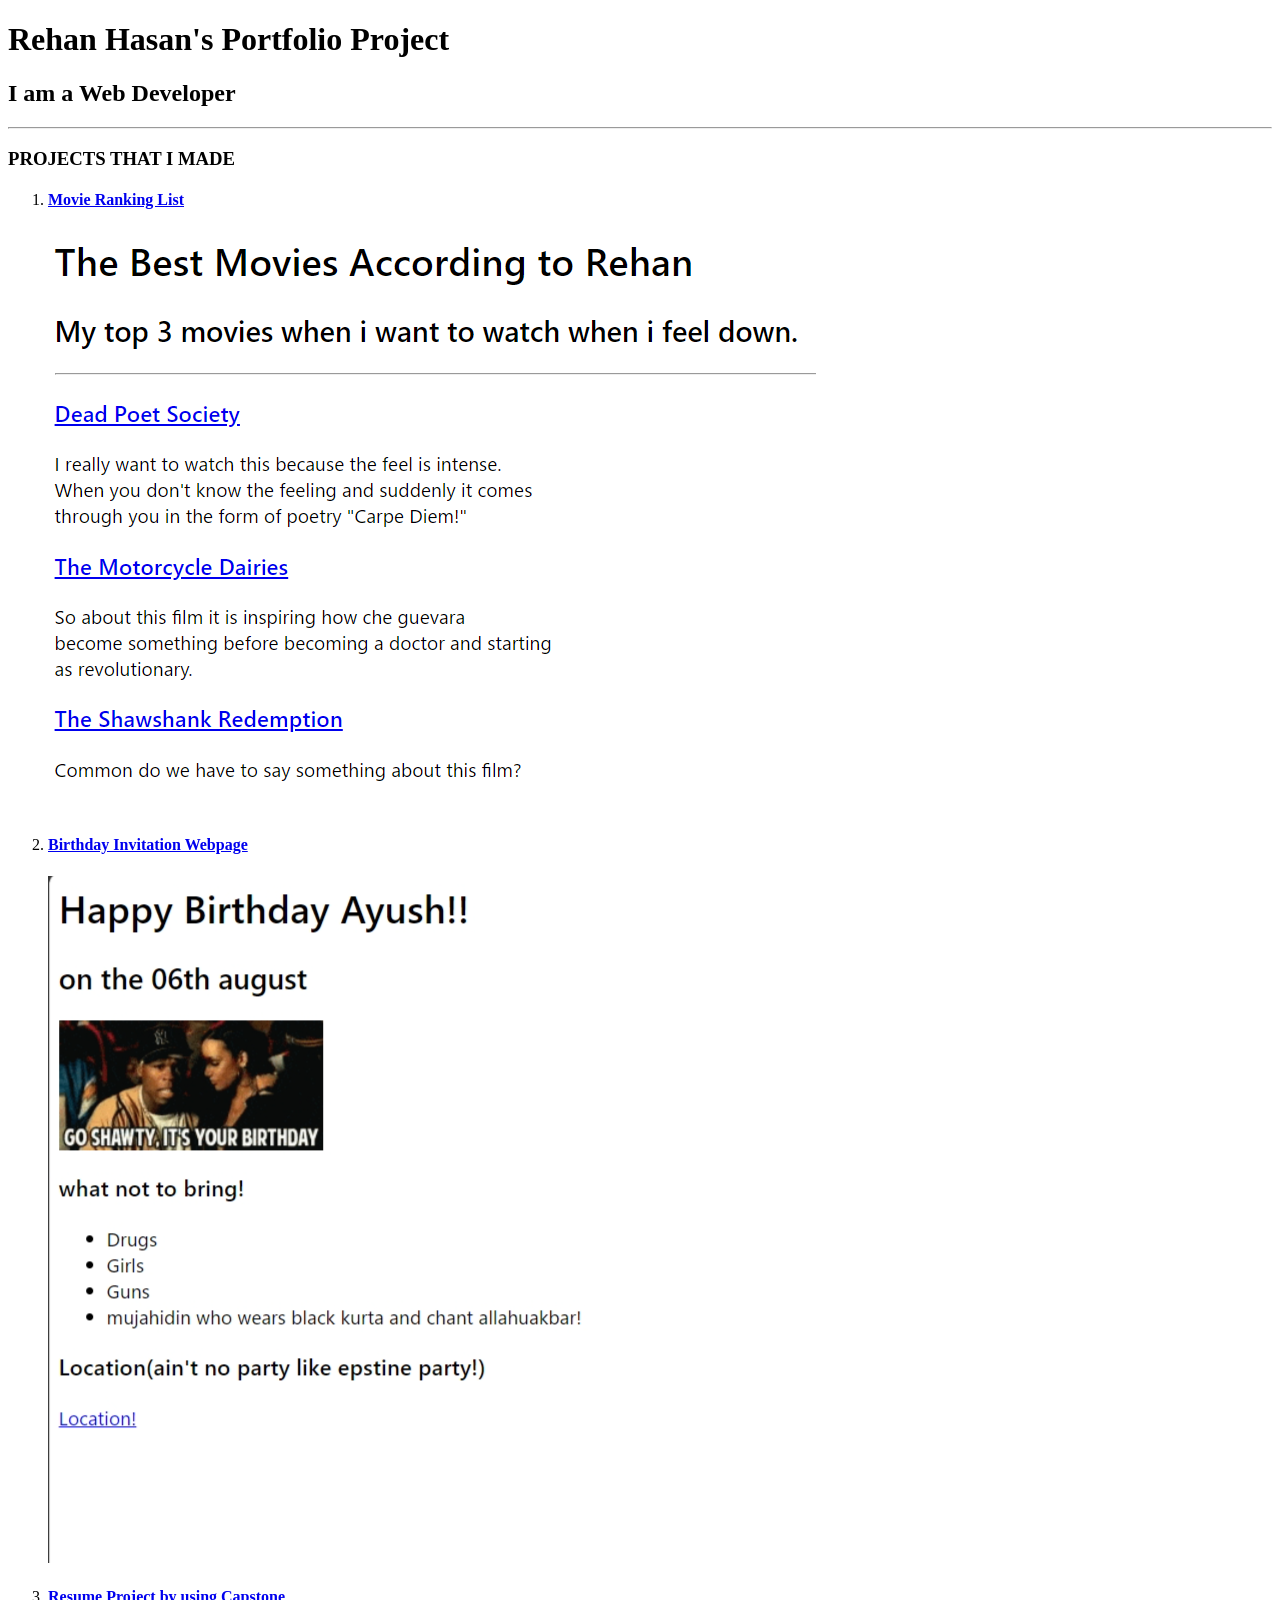
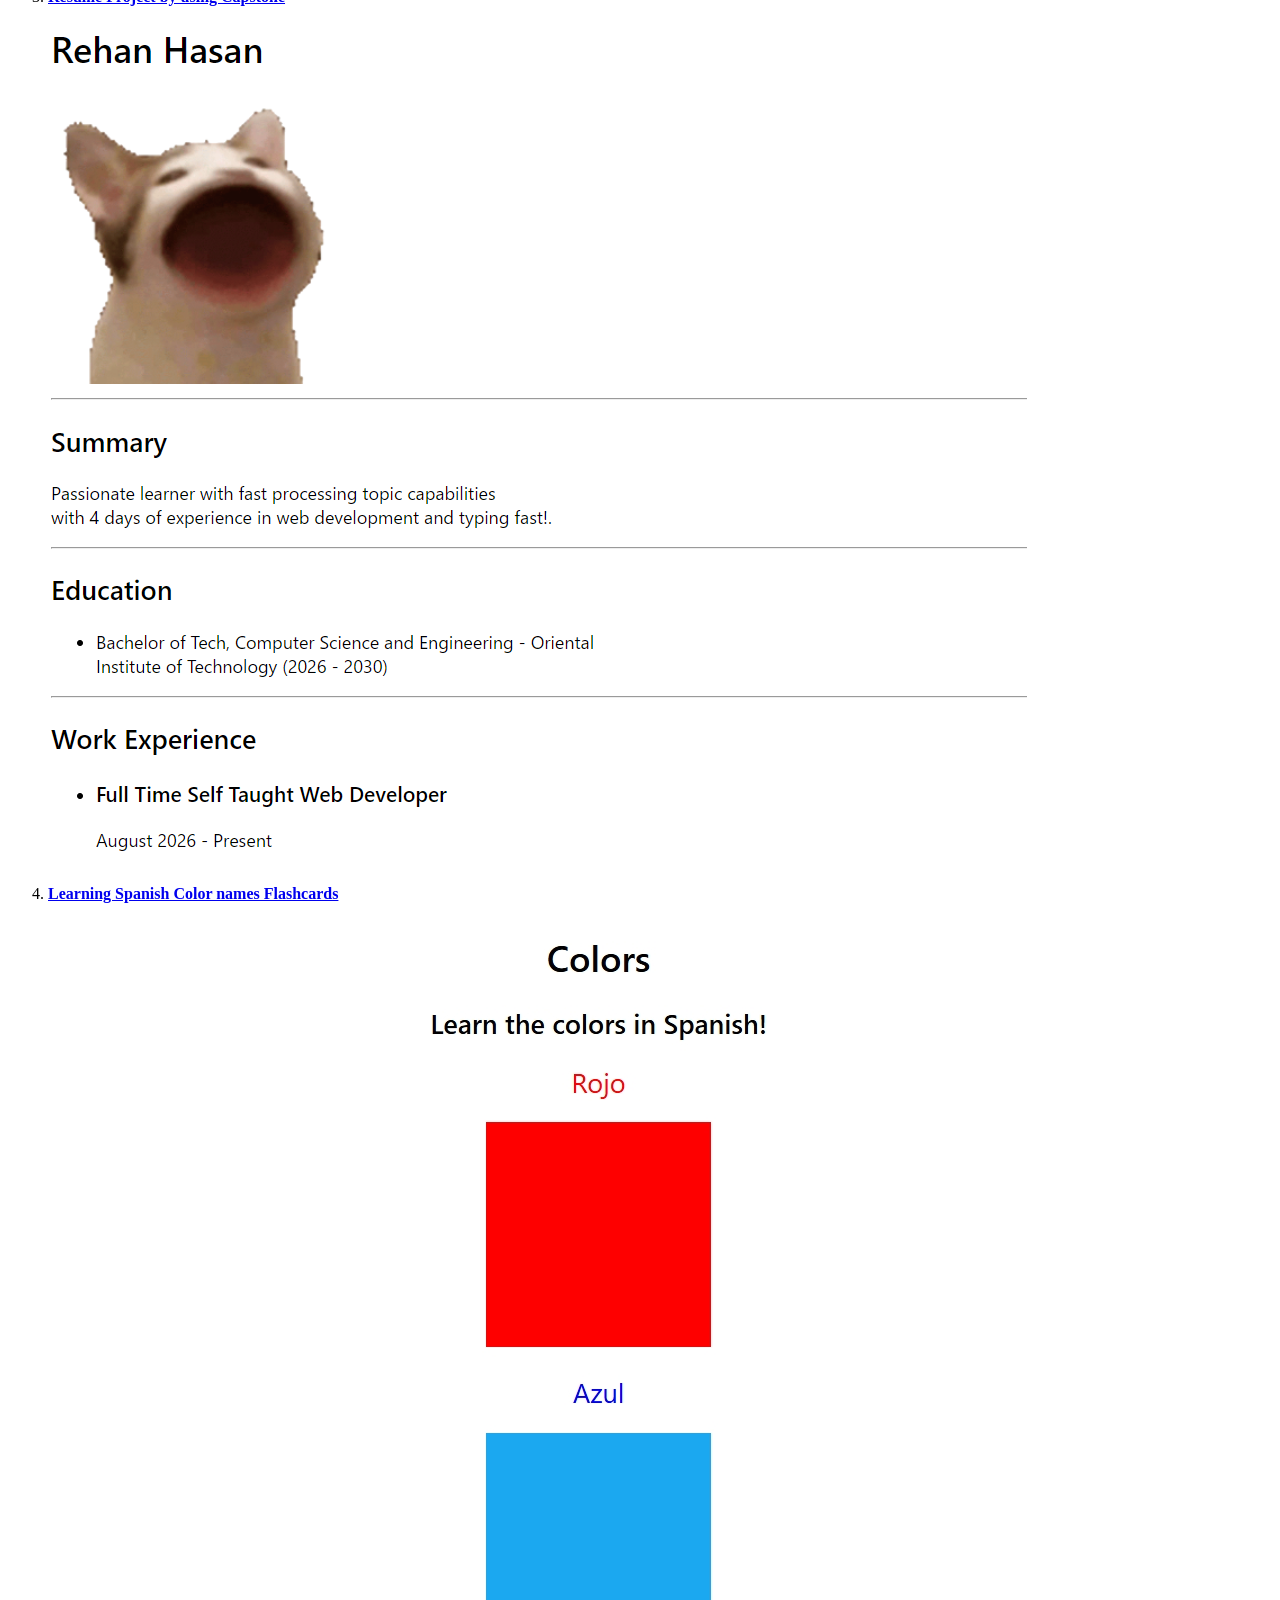
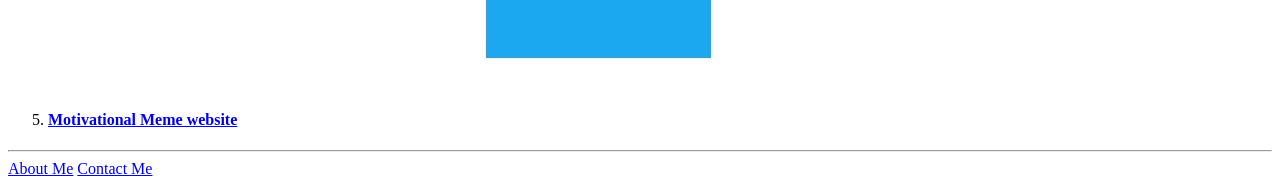
==== index.html @ 5287a522 "Update index.html" ====
<!DOCTYPE html>
<html lang="en">

    <head>
    <meta charset="UTF-8">
    <title>Rehan's Portfolio Project</title>
    </head>
    
    <body>
        <h1>Rehan Hasan's Portfolio Project</h1>
        <h2>I am a Web Developer</h2>
        <hr>
        <h3>PROJECTS THAT I MADE</h3>
        <ol>
            <li><h4><a href="./public/movie-ranking.html" alt="Movie Ranking Project">Movie Ranking List</a></h4></li>
            <img src="./assets\images/movies.png" alt="Movie Ranking by Rehan's webpage" />
            <li><h4><a href="./public/birthday-invite.html"alt="Birthday invitation project">Birthday Invitation Webpage</a></h4></li>
            <img src="./assets\images/birthday.png" alt="Birthday invitation webpage" />
            <li><h4><a href="https://spaceavc.github.io/RESUME-PROJECT-BY-USING-CAPSTONE./" alt="Resume Project using capstone">Resume Project by using Capstone</a></h4></li>
            <img src="./assets/images/image_3.png" alt="Image of resume project created by capstone" />
            <li><h4><a href="https://spaceavc.github.io/Vocab-Spanish-Project-/" alt="Spanish learning flashcards">Learning Spanish Color names Flashcards</a></h4></li>
            <img src="./assets\images/Spanishlearning.jpeg" alt="Spanish Learning Proejct screenshot" />
            <li><h4><a href="https://spaceavc.github.io/Motivation-Meme-Project//" alt="Using css all new website.">Motivational Meme website</a></h4></li>
            
        </ol>
        <hr>
        <a href="./public/about.html">About Me</a>
        <a href="./public/contact.html">Contact Me</a>

    </body>
</html>
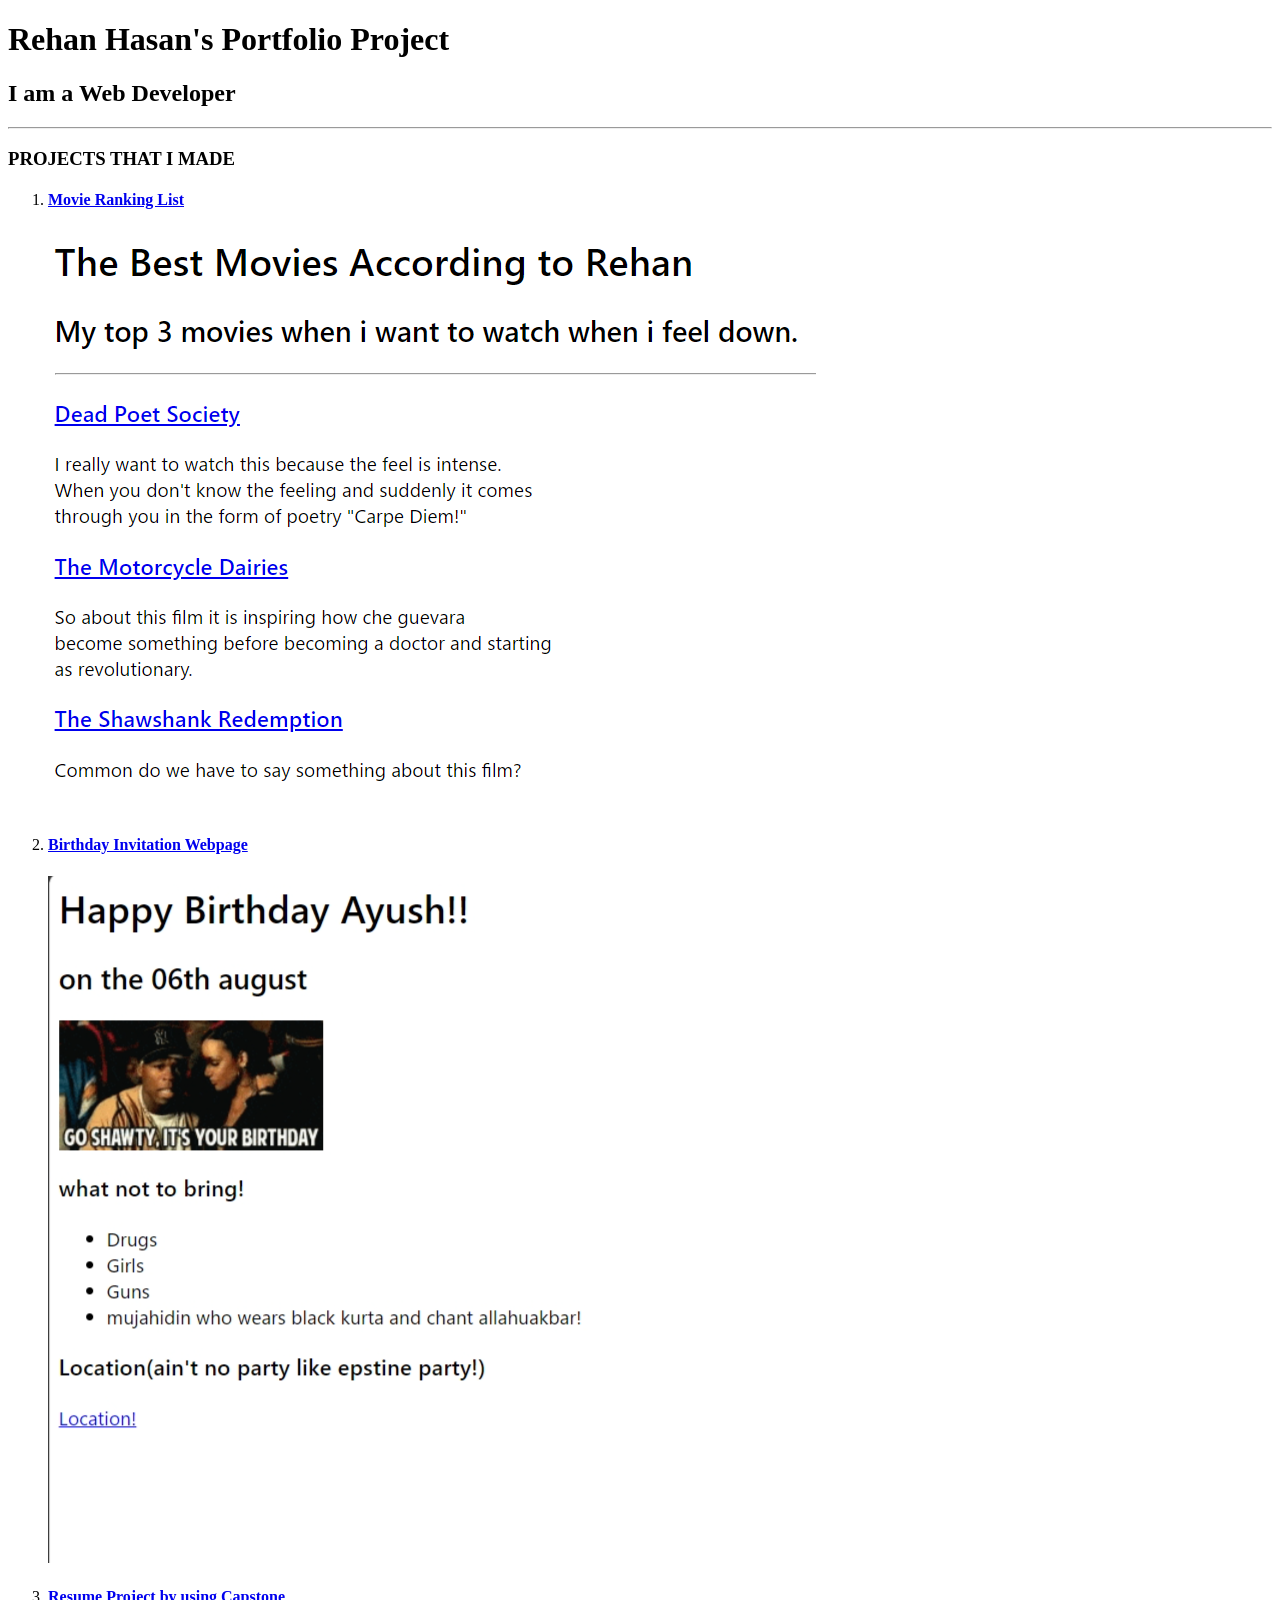
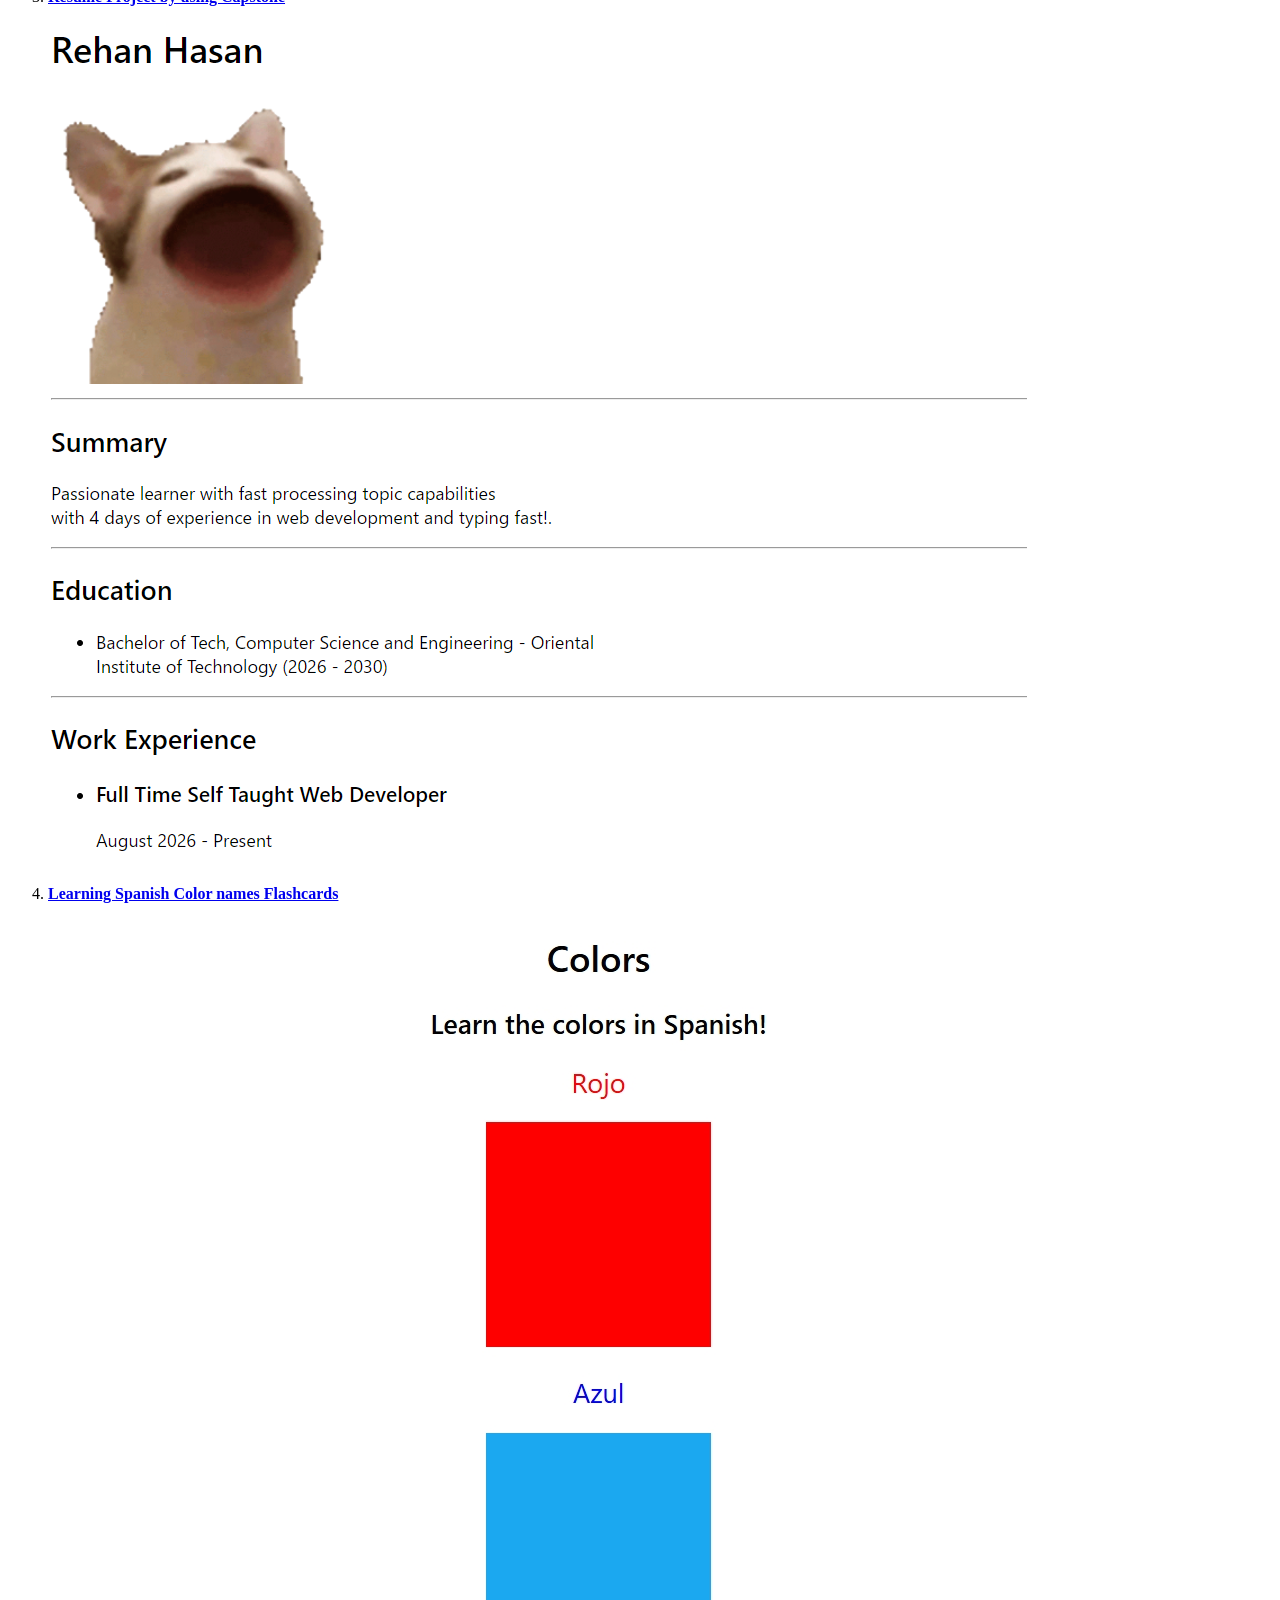
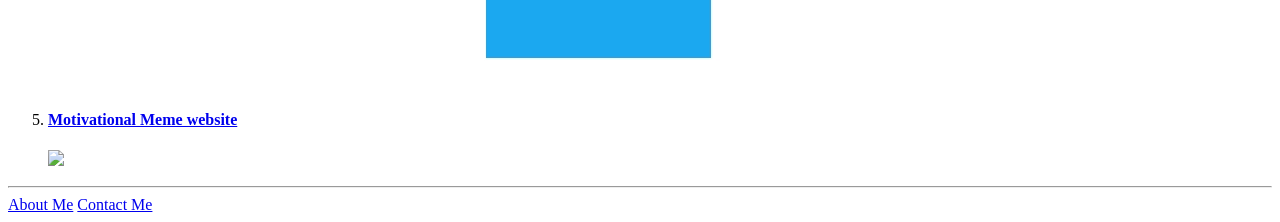
==== commit 5b470aa2: "Update index.html" ====
--- a/index.html
+++ b/index.html
@@ -21,6 +21,7 @@
             <li><h4><a href="https://spaceavc.github.io/Vocab-Spanish-Project-/" alt="Spanish learning flashcards">Learning Spanish Color names Flashcards</a></h4></li>
             <img src="./assets\images/Spanishlearning.jpeg" alt="Spanish Learning Proejct screenshot" />
             <li><h4><a href="https://spaceavc.github.io/Motivation-Meme-Project//" alt="Using css all new website.">Motivational Meme website</a></h4></li>
+            <img src="./assets\images/" />
             
         </ol>
         <hr>
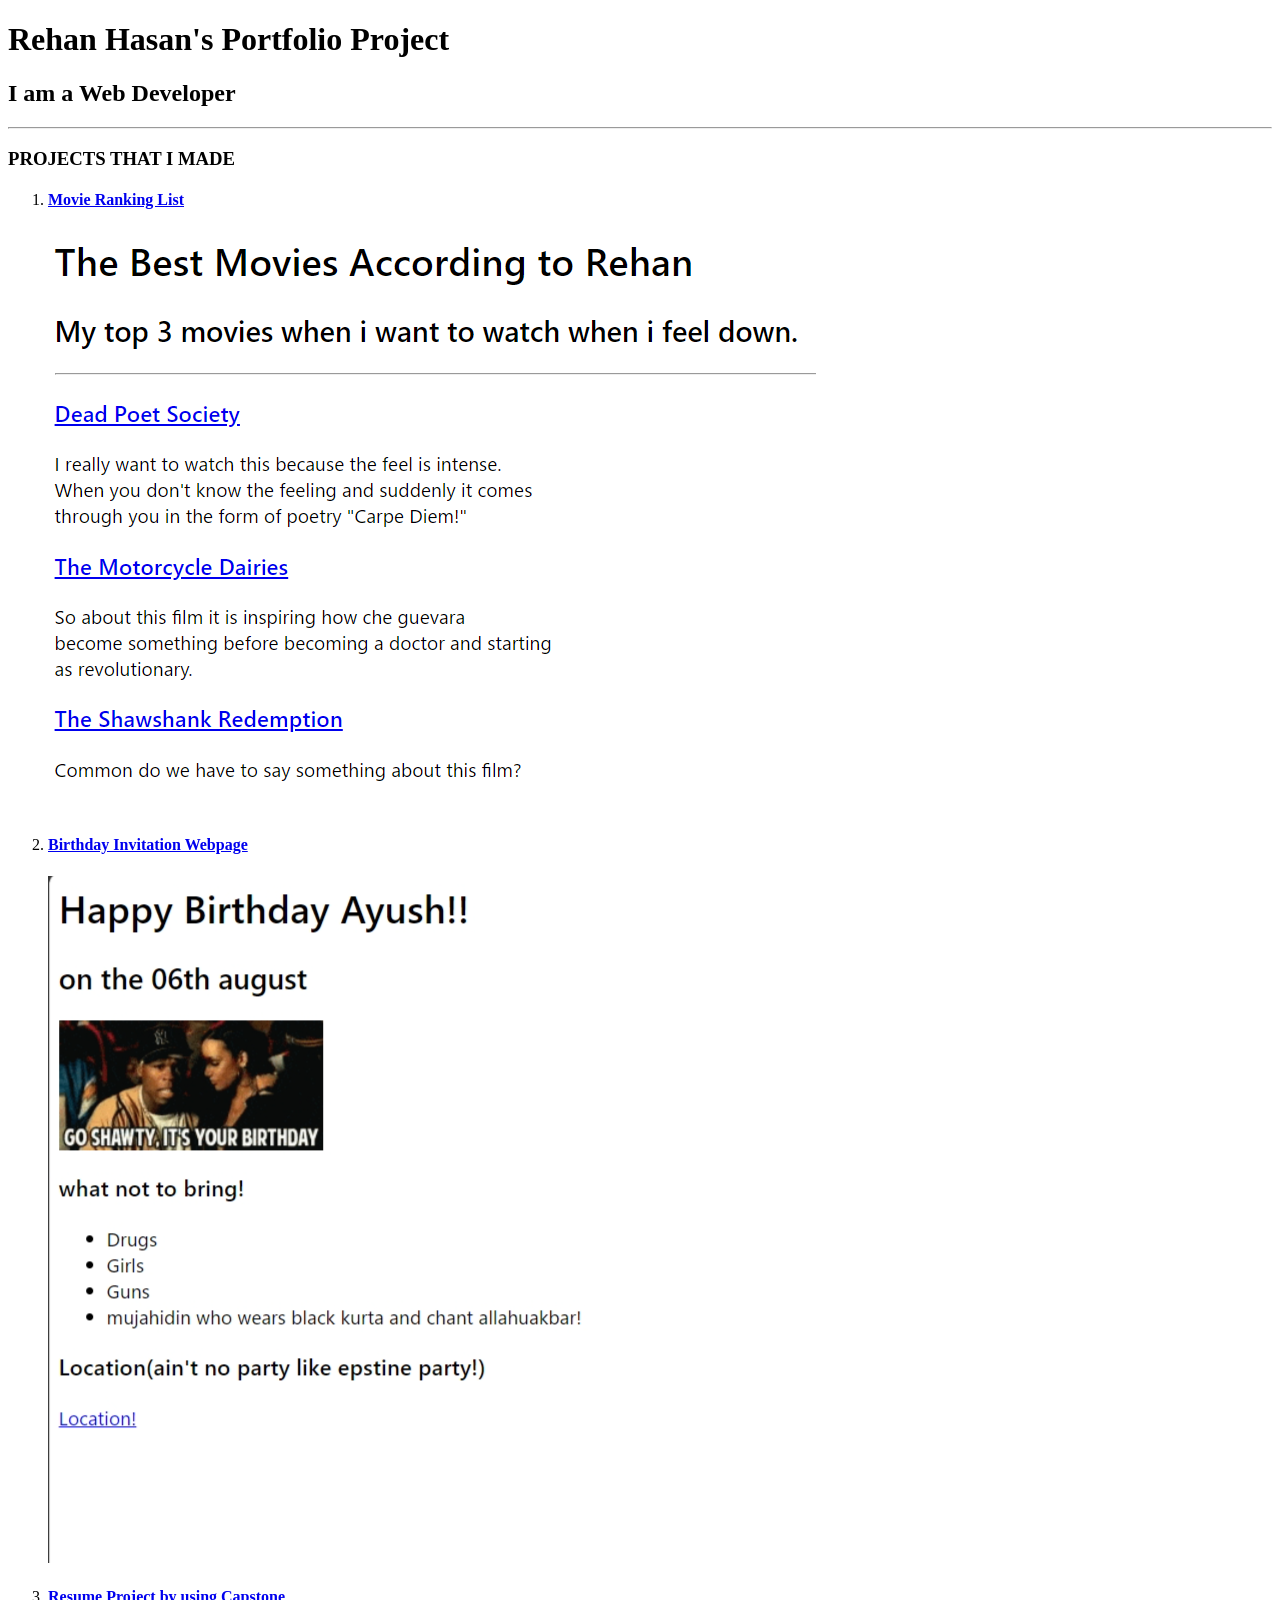
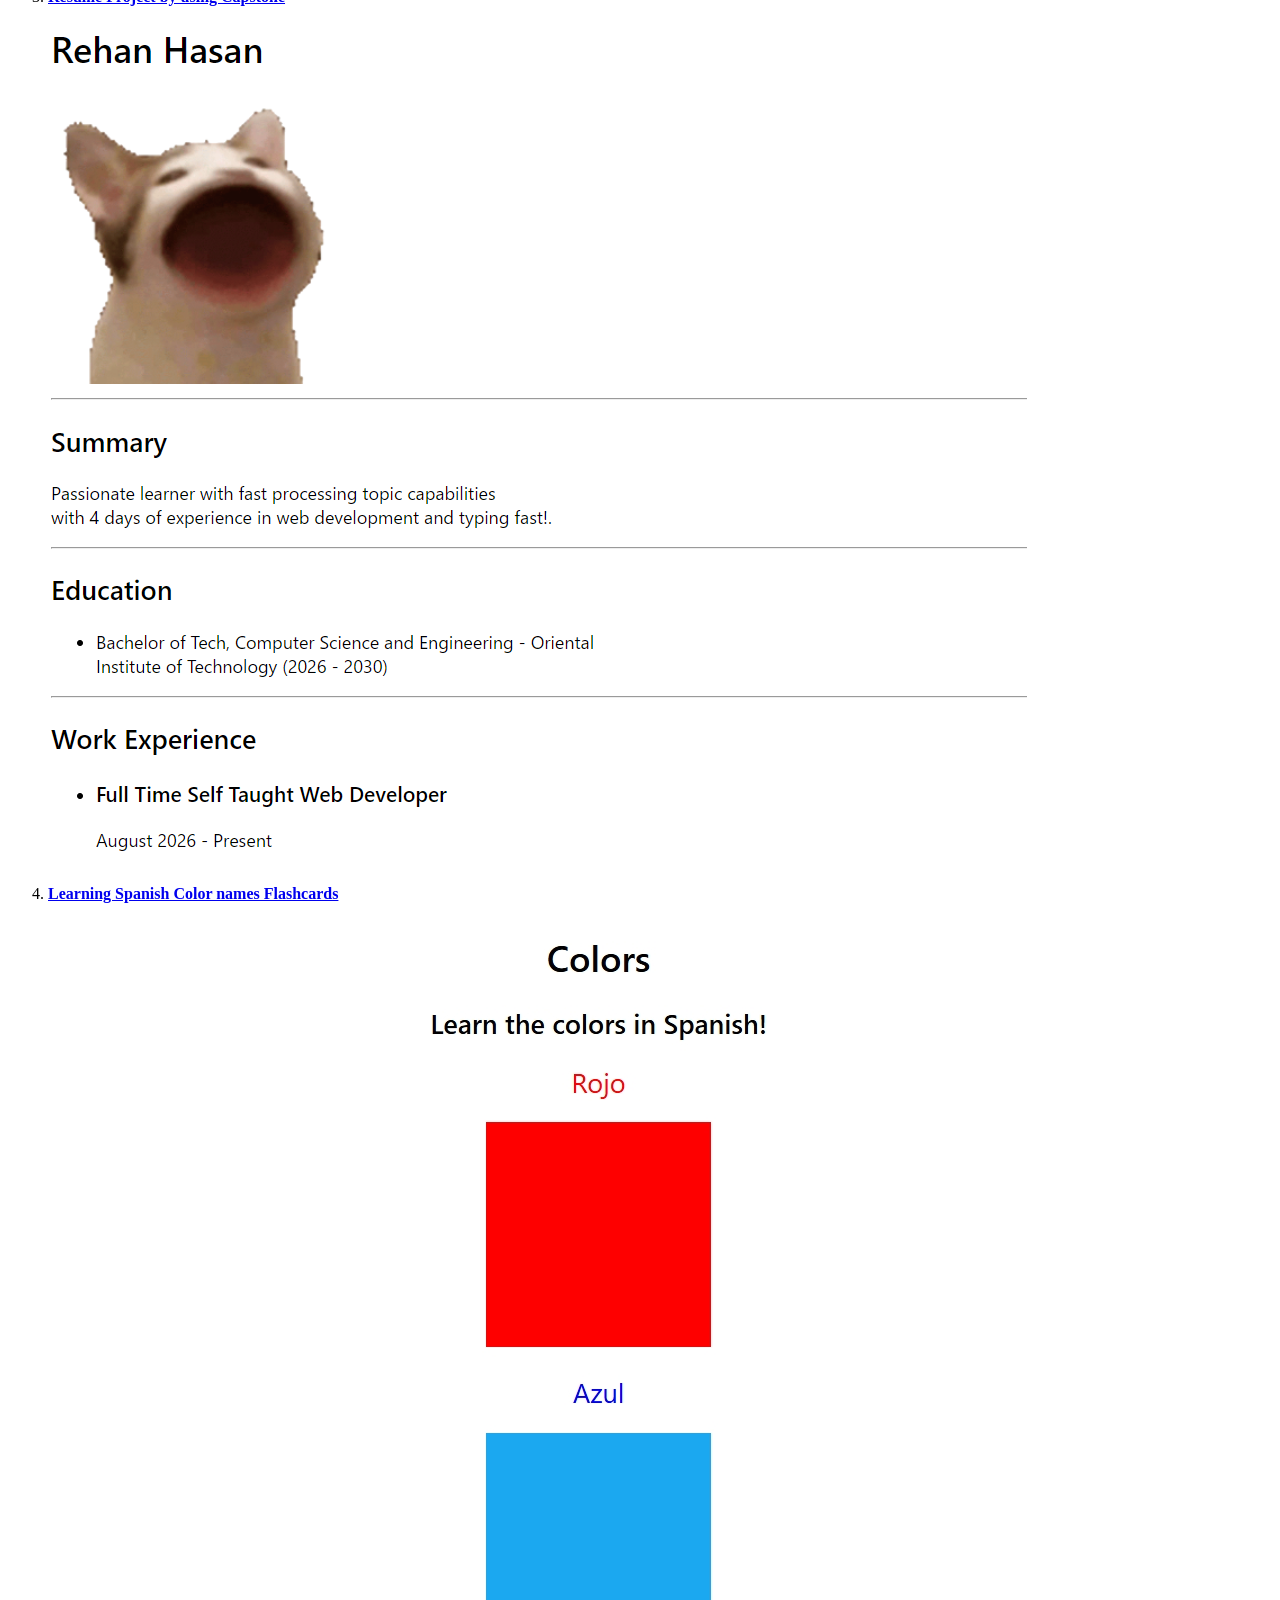
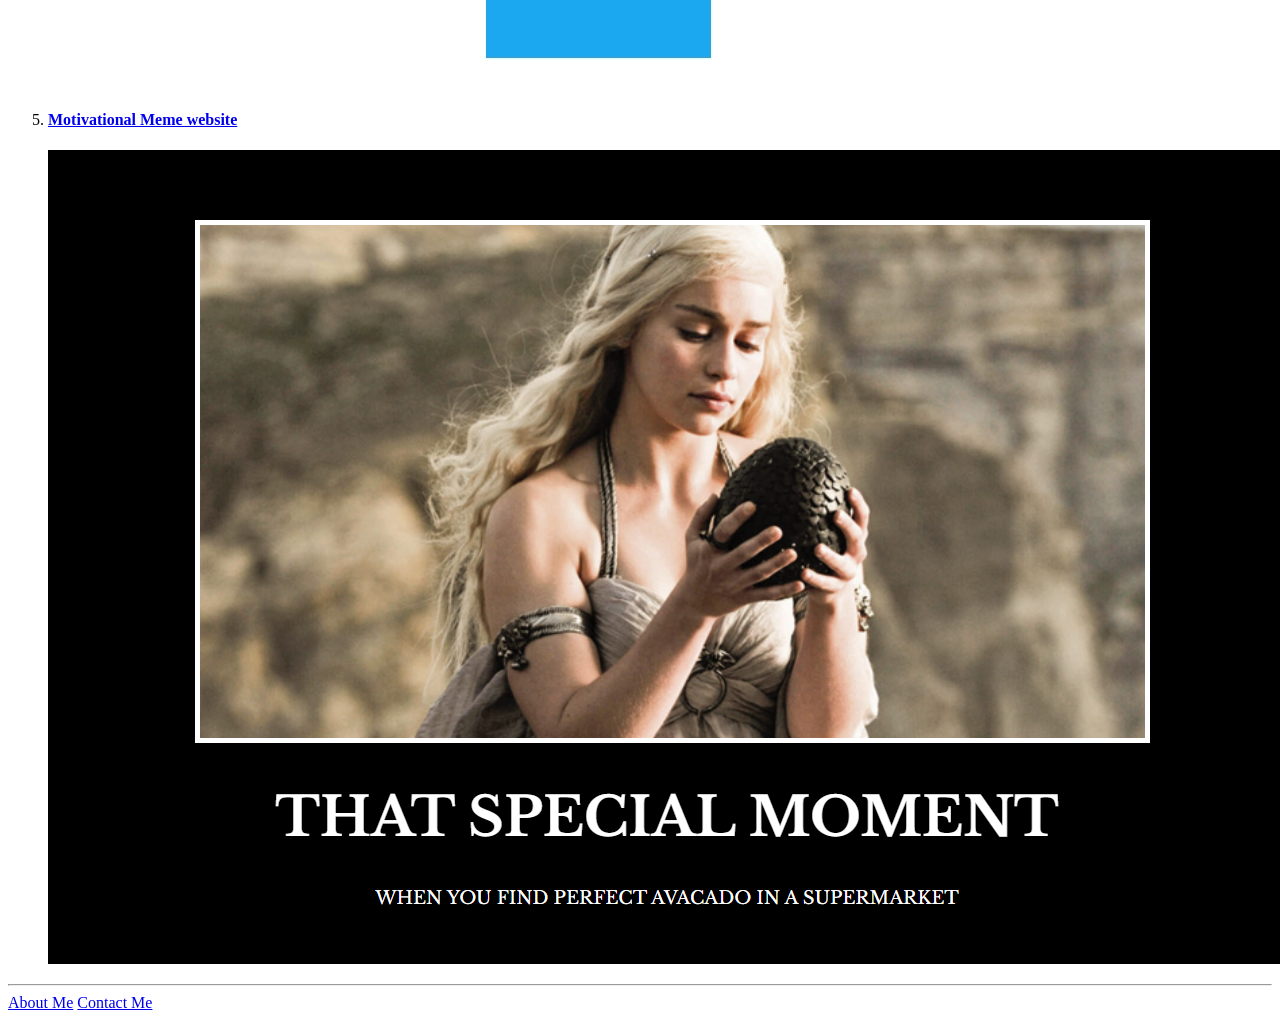
==== commit 1f9a39c3: "Update index.html" ====
--- a/index.html
+++ b/index.html
@@ -21,7 +21,7 @@
             <li><h4><a href="https://spaceavc.github.io/Vocab-Spanish-Project-/" alt="Spanish learning flashcards">Learning Spanish Color names Flashcards</a></h4></li>
             <img src="./assets\images/Spanishlearning.jpeg" alt="Spanish Learning Proejct screenshot" />
             <li><h4><a href="https://spaceavc.github.io/Motivation-Meme-Project//" alt="Using css all new website.">Motivational Meme website</a></h4></li>
-            <img src="./assets\images/" />
+            <img src="./assets\images/motivational.jpeg" alt="Dercarus holding dragon eges and some font" />
             
         </ol>
         <hr>
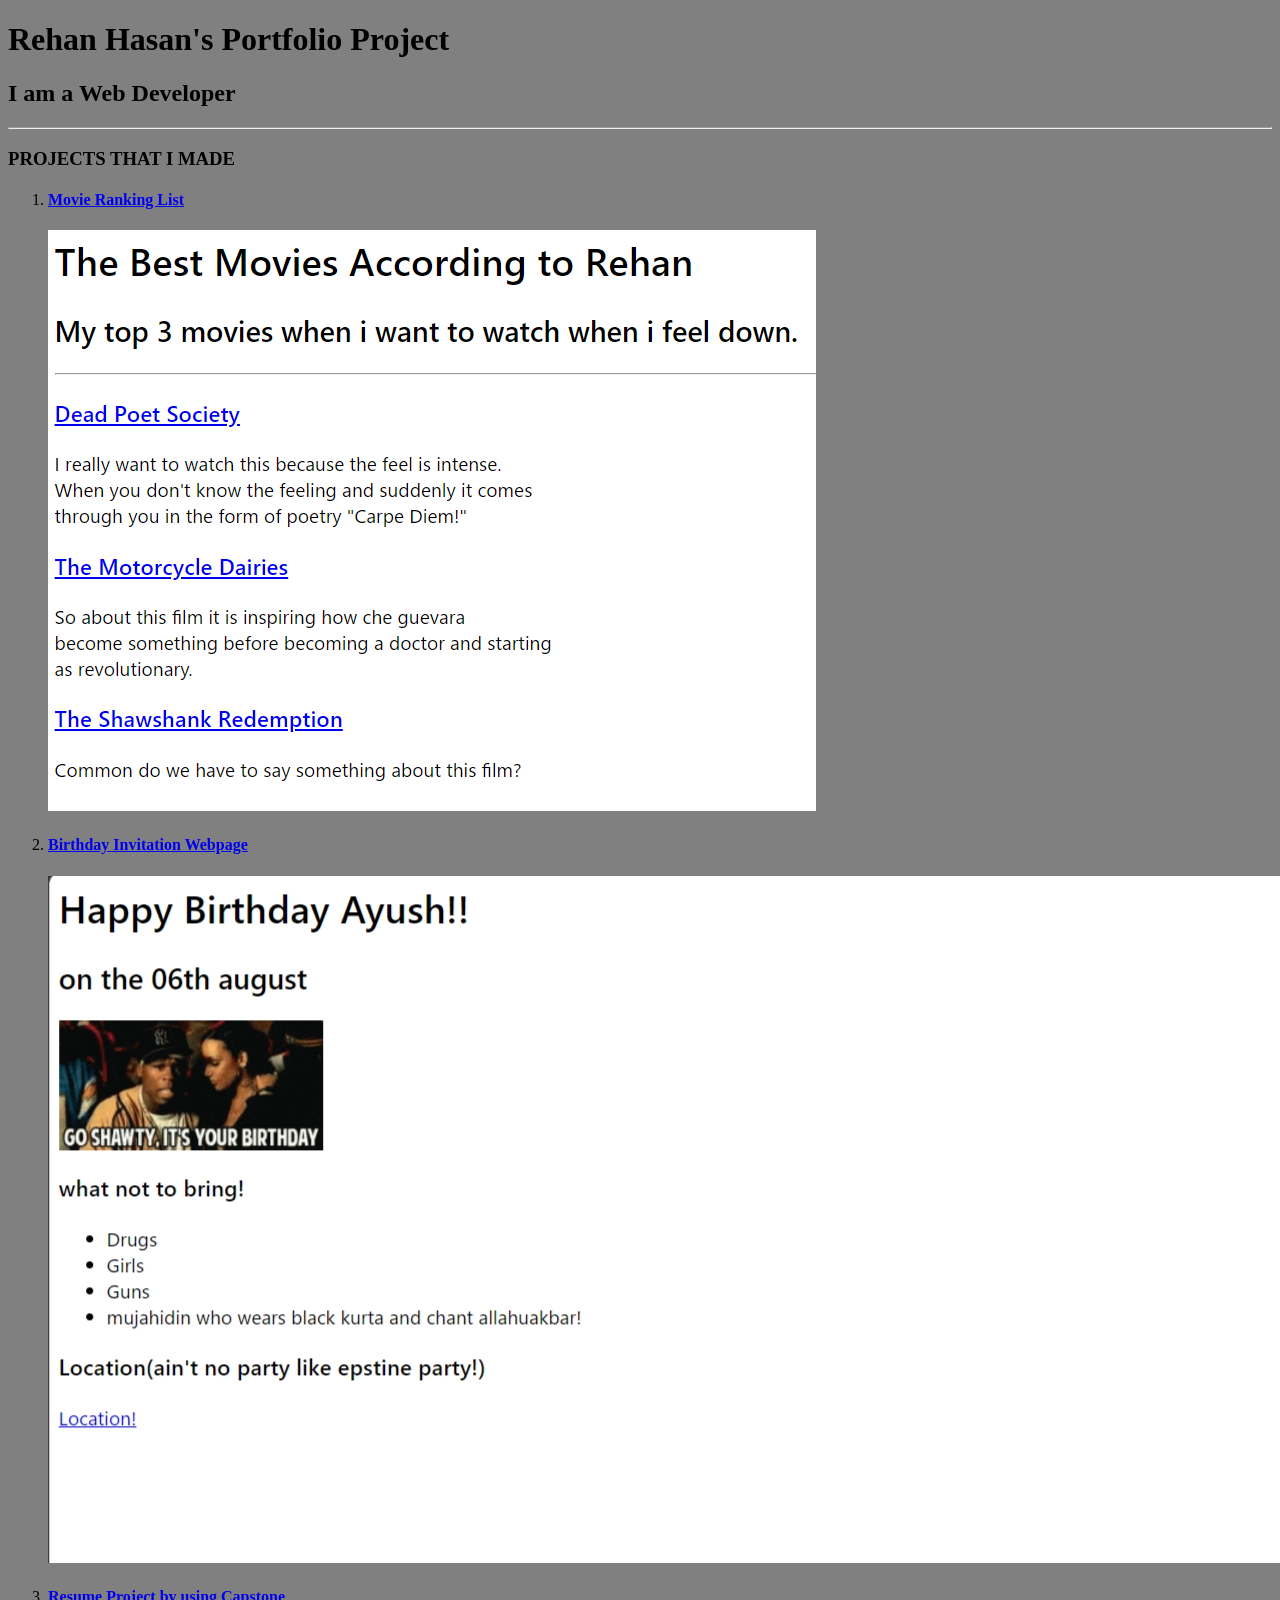
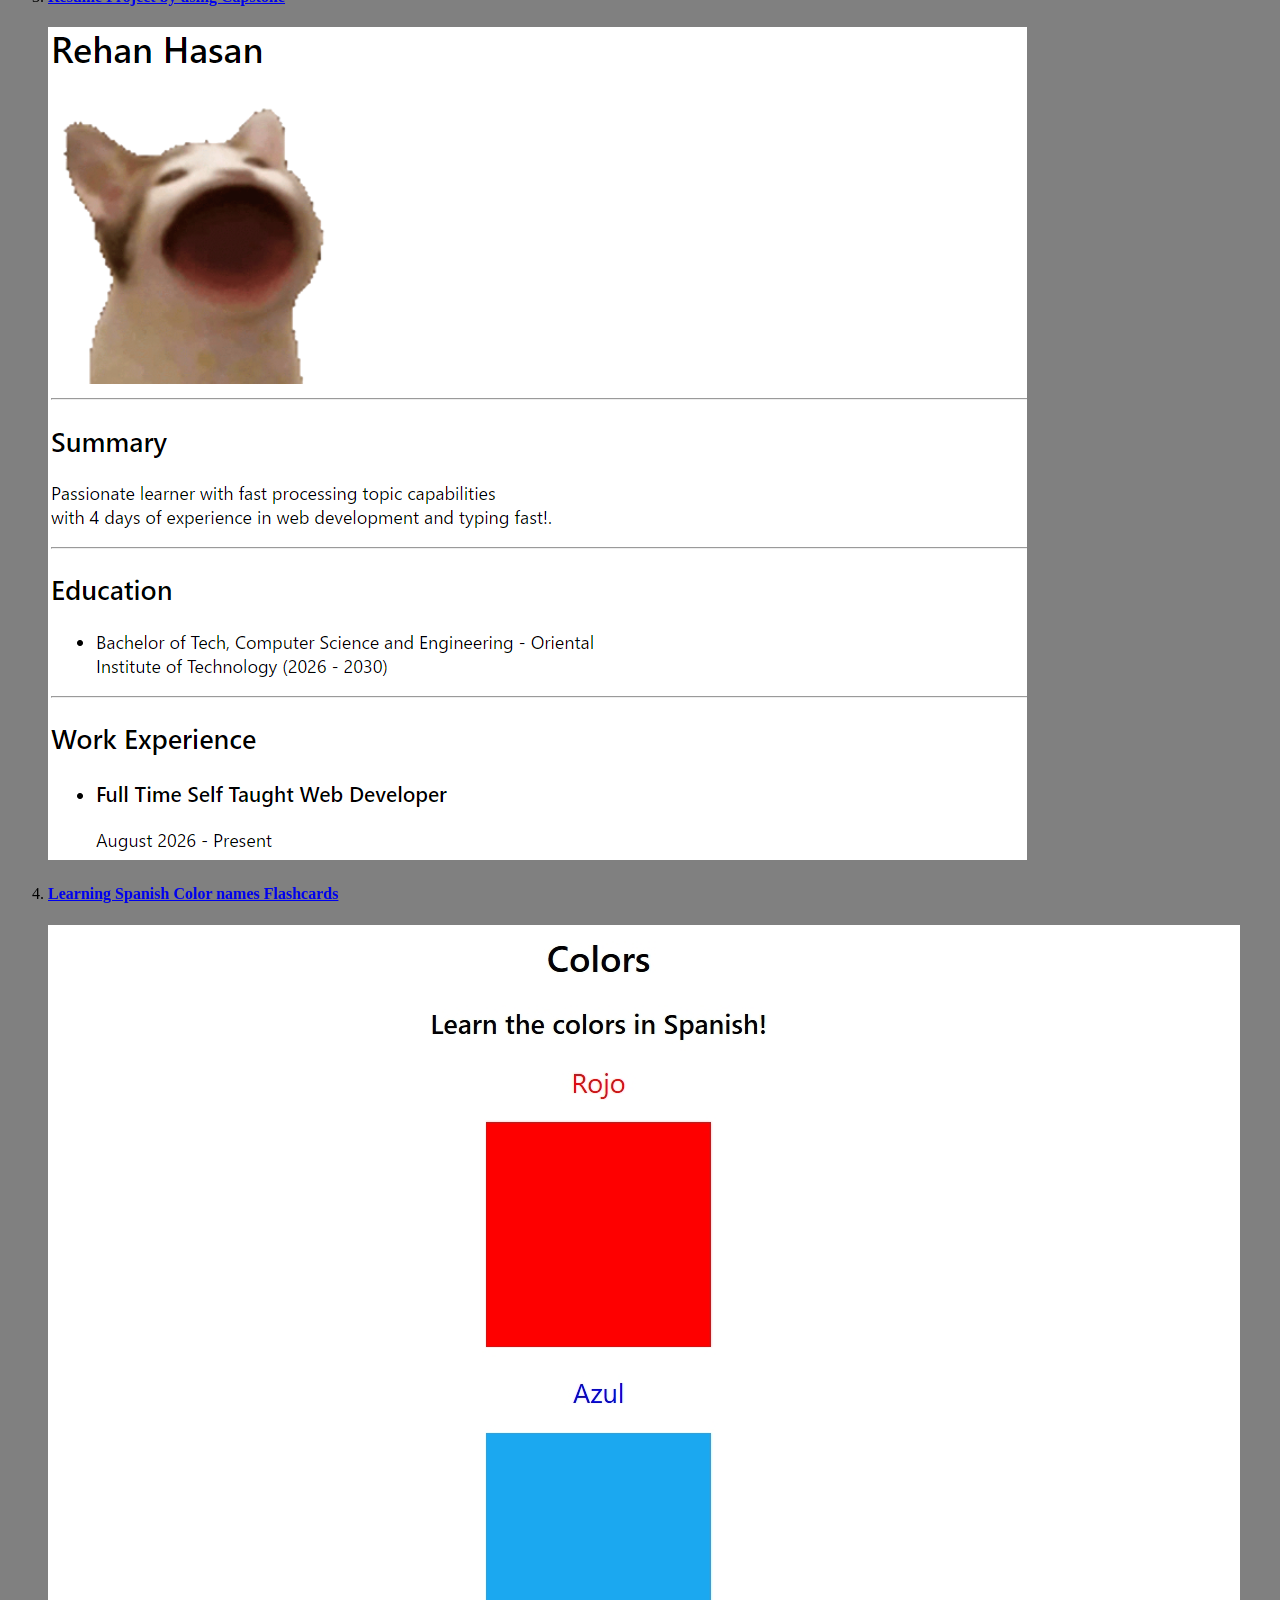
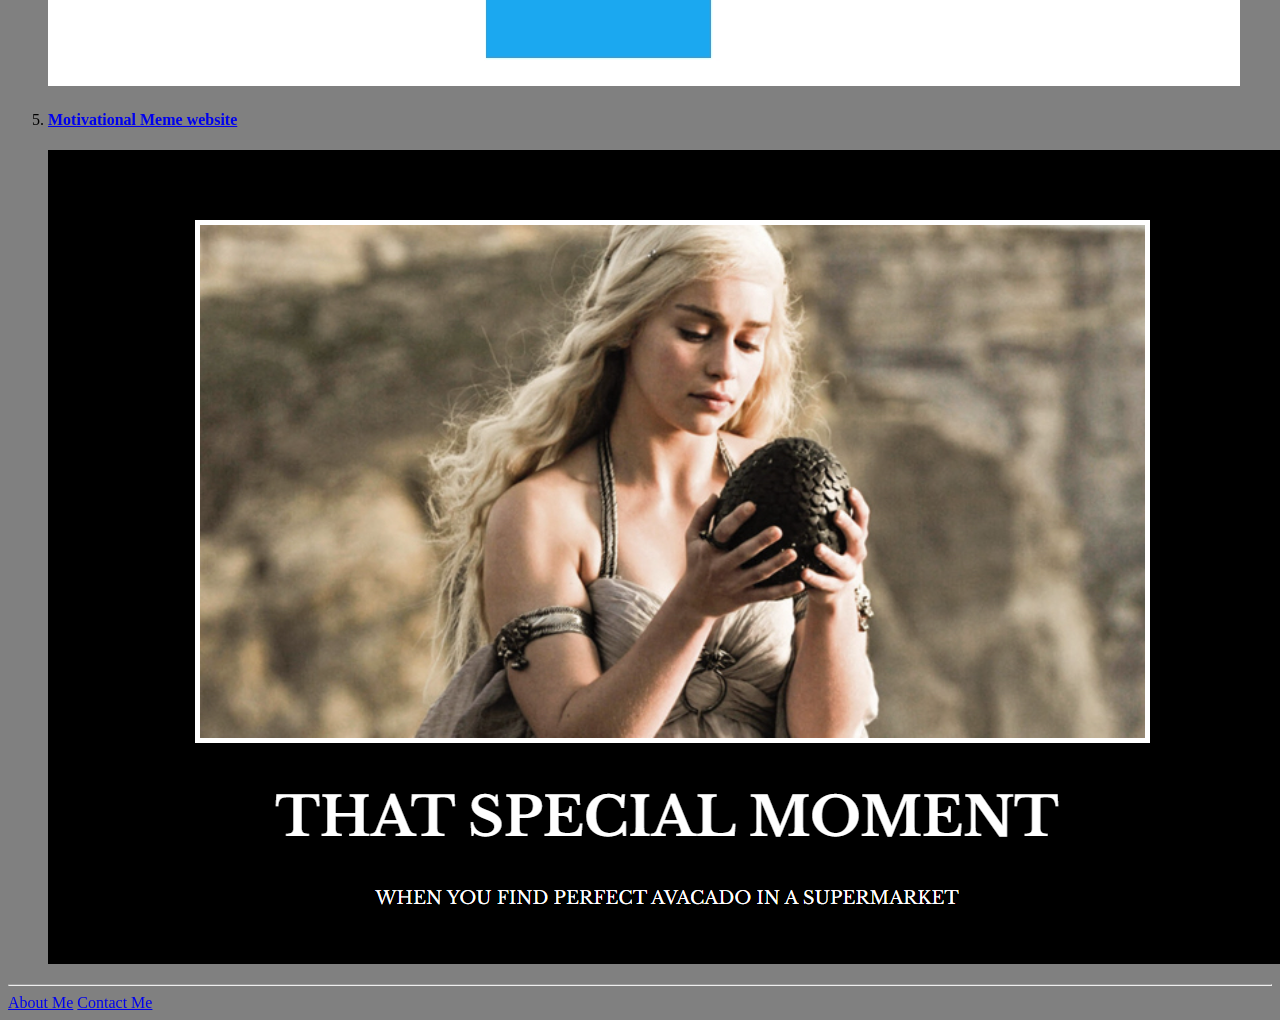
==== commit 8eca19a2: "Remove alt attribute from stylesheet link" ====
--- a/index.html
+++ b/index.html
@@ -4,6 +4,7 @@
     <head>
     <meta charset="UTF-8">
     <title>Rehan's Portfolio Project</title>
+    <link rel="stylesheet" href="./style.css" />
     </head>
     
     <body>
@@ -12,21 +13,21 @@
         <hr>
         <h3>PROJECTS THAT I MADE</h3>
         <ol>
-            <li><h4><a href="./public/movie-ranking.html" alt="Movie Ranking Project">Movie Ranking List</a></h4></li>
+            <li><h4><a href="./public/movie-ranking.html" alt="Movie Ranking Project" target="_blank" >Movie Ranking List</a></h4></li>
             <img src="./assets\images/movies.png" alt="Movie Ranking by Rehan's webpage" />
-            <li><h4><a href="./public/birthday-invite.html"alt="Birthday invitation project">Birthday Invitation Webpage</a></h4></li>
+            <li><h4><a href="./public/birthday-invite.html"alt="Birthday invitation project" target="_blank" >Birthday Invitation Webpage</a></h4></li>
             <img src="./assets\images/birthday.png" alt="Birthday invitation webpage" />
-            <li><h4><a href="https://spaceavc.github.io/RESUME-PROJECT-BY-USING-CAPSTONE./" alt="Resume Project using capstone">Resume Project by using Capstone</a></h4></li>
+            <li><h4><a href="https://spaceavc.github.io/RESUME-PROJECT-BY-USING-CAPSTONE./" alt="Resume Project using capstone" target="_blank" >Resume Project by using Capstone</a></h4></li>
             <img src="./assets/images/image_3.png" alt="Image of resume project created by capstone" />
-            <li><h4><a href="https://spaceavc.github.io/Vocab-Spanish-Project-/" alt="Spanish learning flashcards">Learning Spanish Color names Flashcards</a></h4></li>
+            <li><h4><a href="https://spaceavc.github.io/Vocab-Spanish-Project-/" alt="Spanish learning flashcards" target="_blank" >Learning Spanish Color names Flashcards</a></h4></li>
             <img src="./assets\images/Spanishlearning.jpeg" alt="Spanish Learning Proejct screenshot" />
-            <li><h4><a href="https://spaceavc.github.io/Motivation-Meme-Project//" alt="Using css all new website.">Motivational Meme website</a></h4></li>
+            <li><h4><a href="https://spaceavc.github.io/Motivation-Meme-Project//" alt="Using css all new website." target="_blank" >Motivational Meme website</a></h4></li>
             <img src="./assets\images/motivational.jpeg" alt="Dercarus holding dragon eges and some font" />
             
         </ol>
         <hr>
-        <a href="./public/about.html">About Me</a>
-        <a href="./public/contact.html">Contact Me</a>
+        <a href="./public/about.html" target="_blank" >About Me</a>
+        <a href="./public/contact.html" target="_blank" >Contact Me</a>
 
     </body>
 </html>
--- a/style.css
+++ b/style.css
@@ -0,0 +1,4 @@
+html {
+  background: grey;
+  font-family: Sans-sherif;
+}
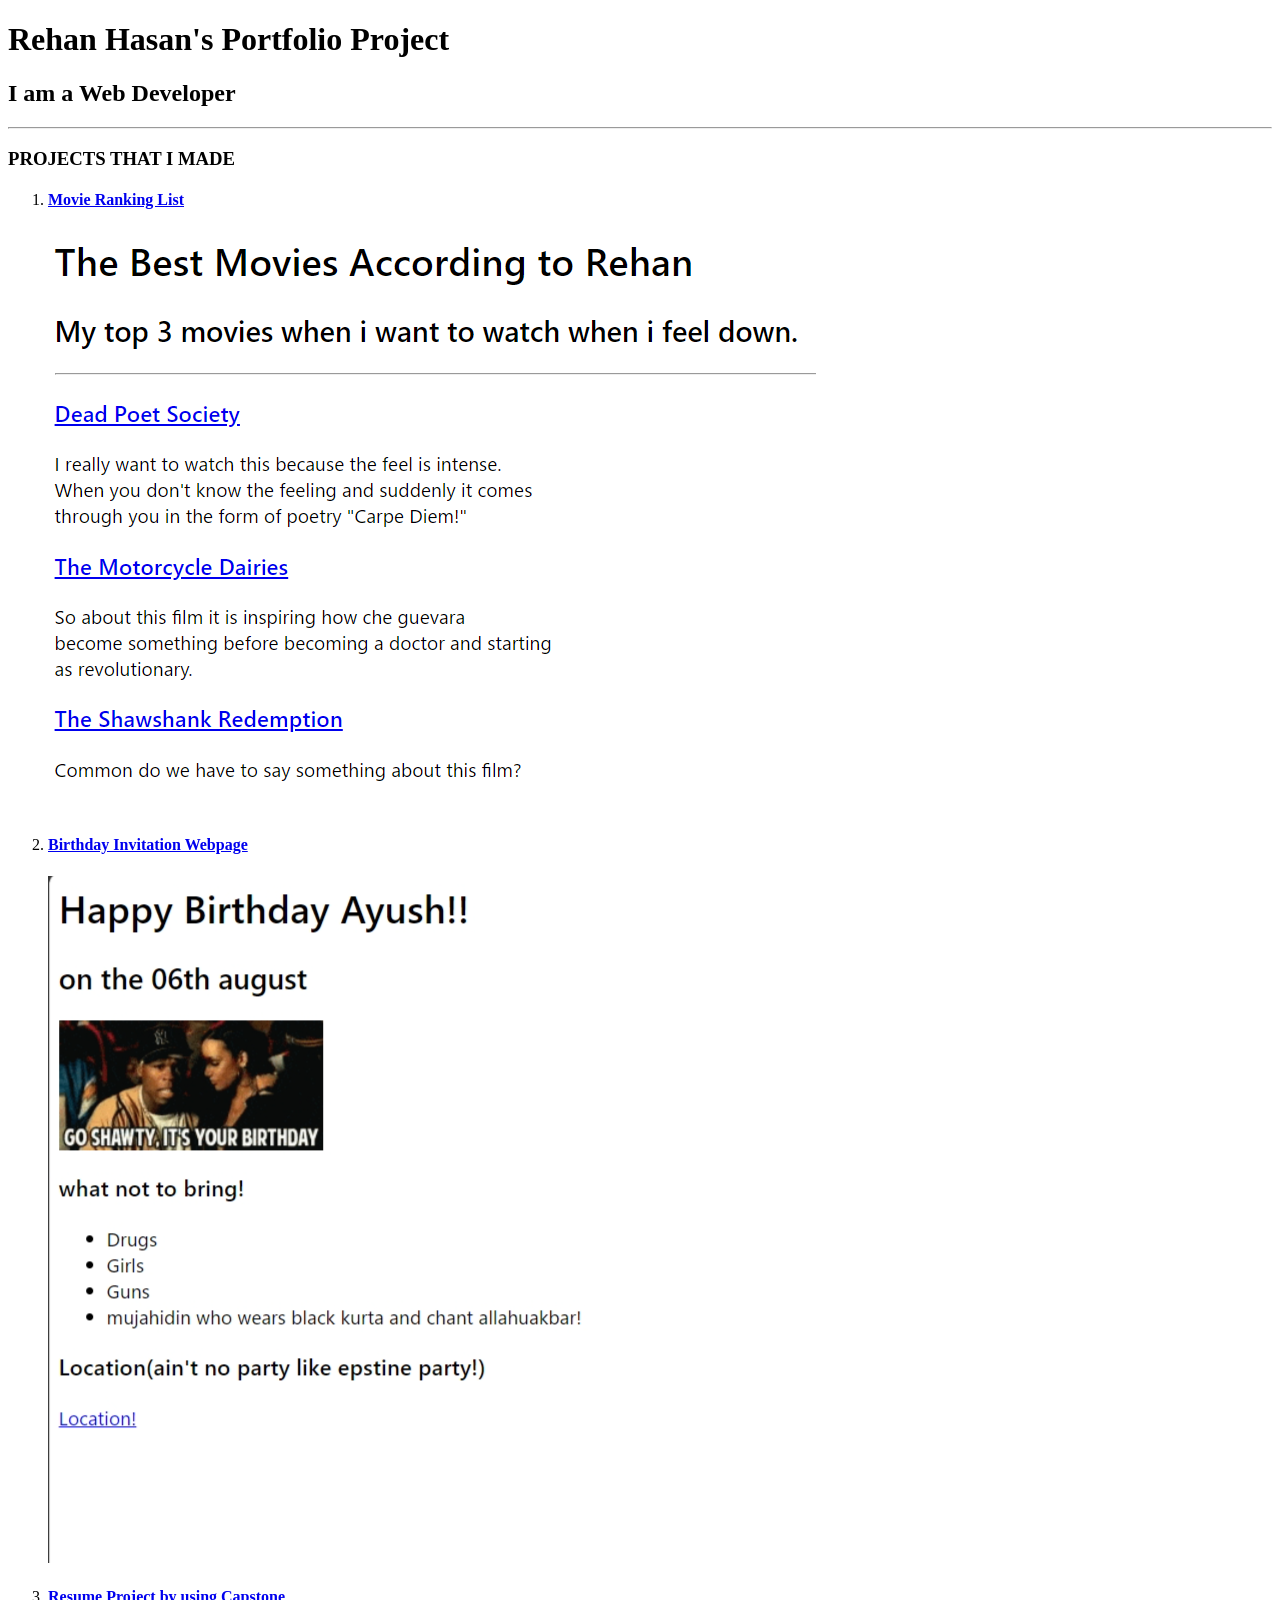
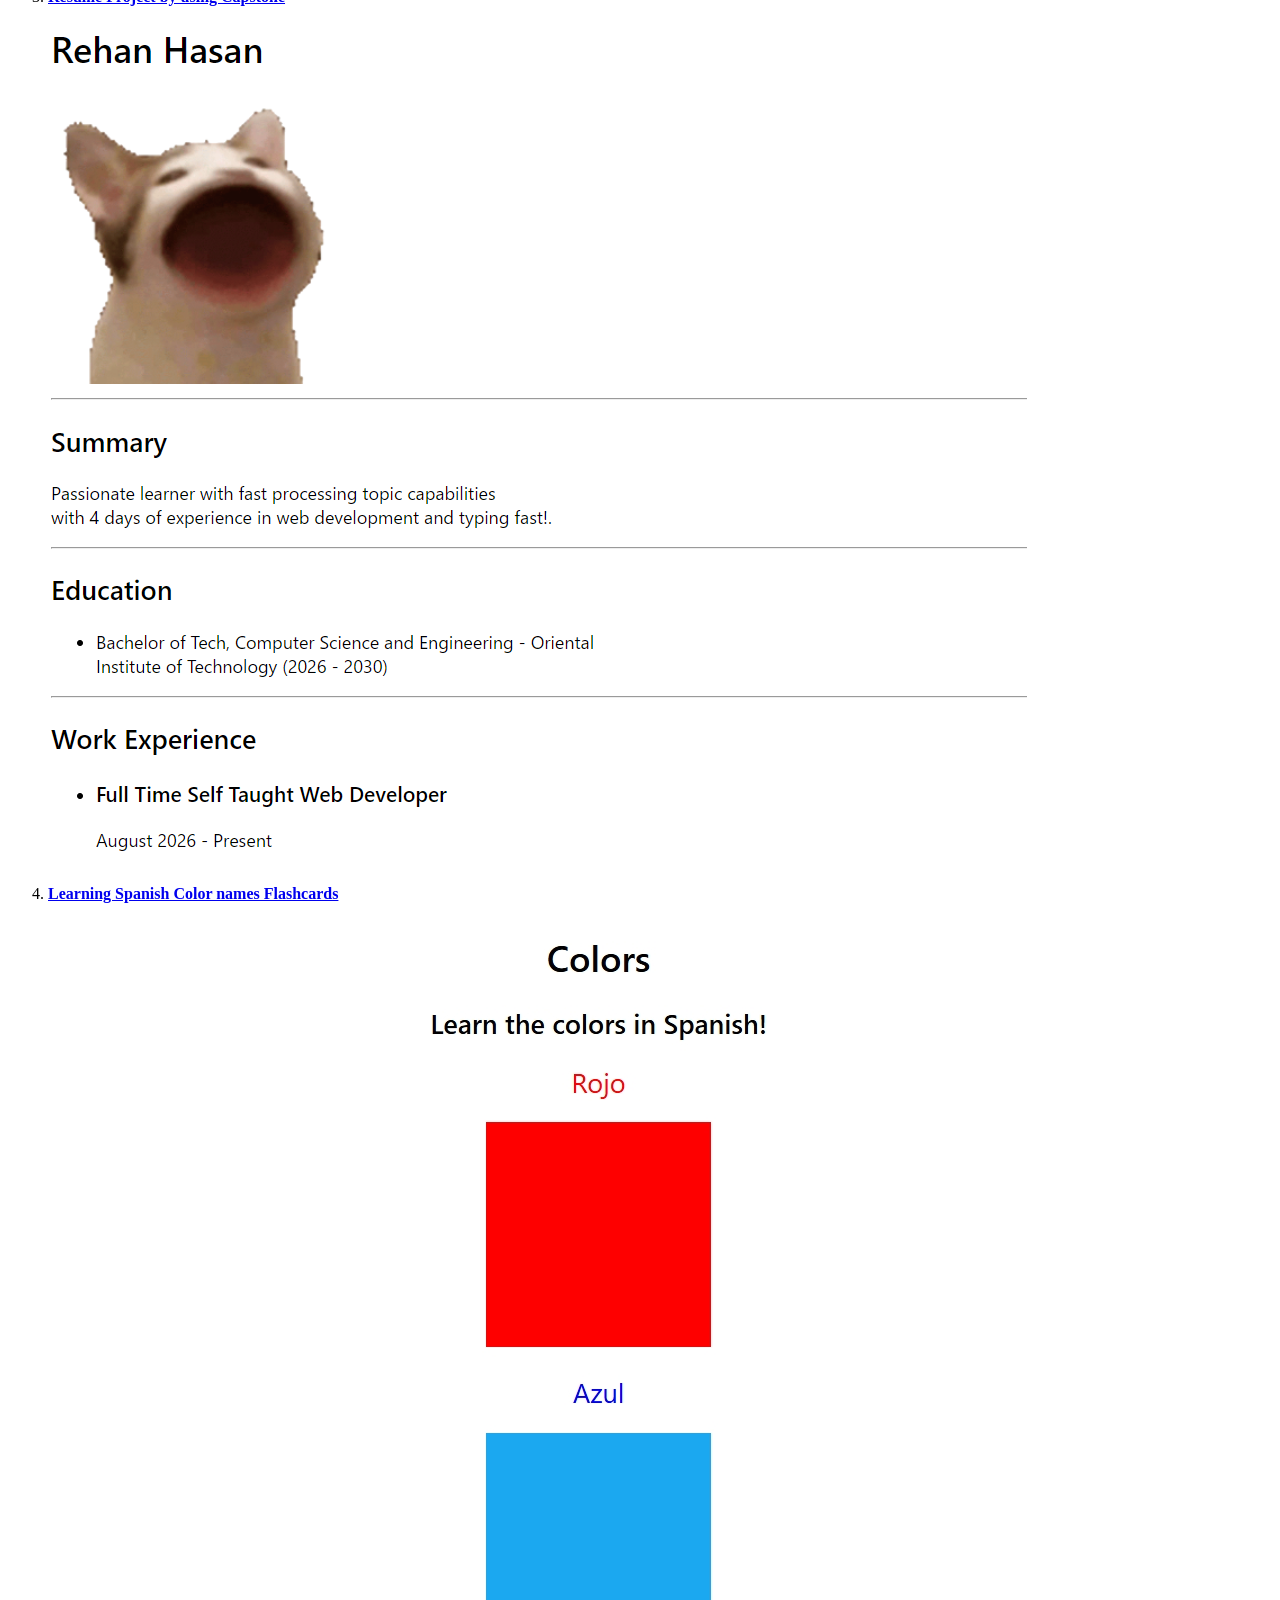
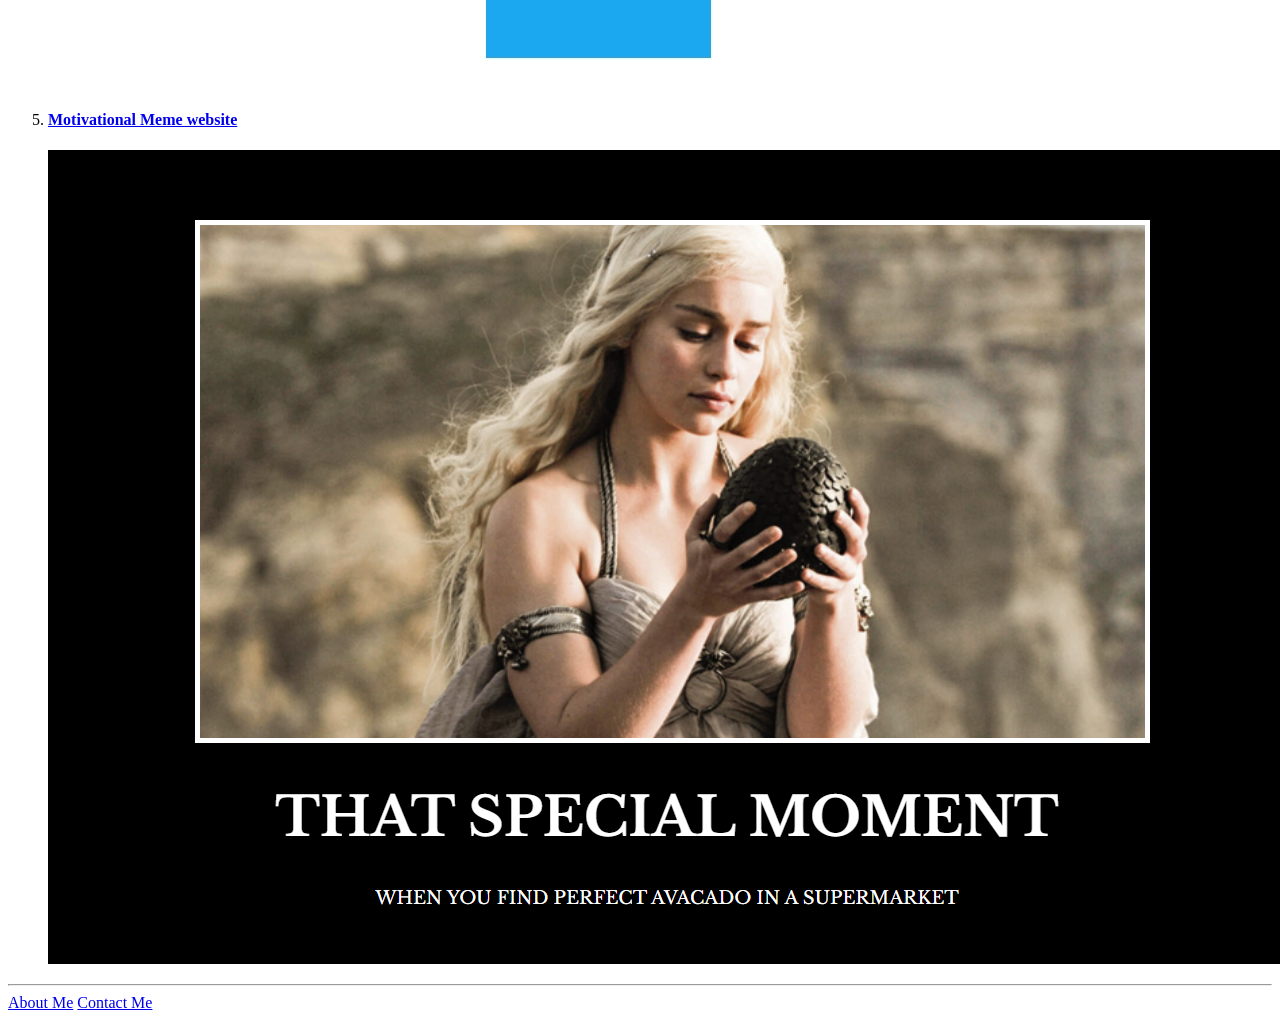
==== commit 65031d2d: "Update index.html" ====
--- a/index.html
+++ b/index.html
@@ -4,7 +4,6 @@
     <head>
     <meta charset="UTF-8">
     <title>Rehan's Portfolio Project</title>
-    <link rel="stylesheet" href="./style.css" />
     </head>
     
     <body>
